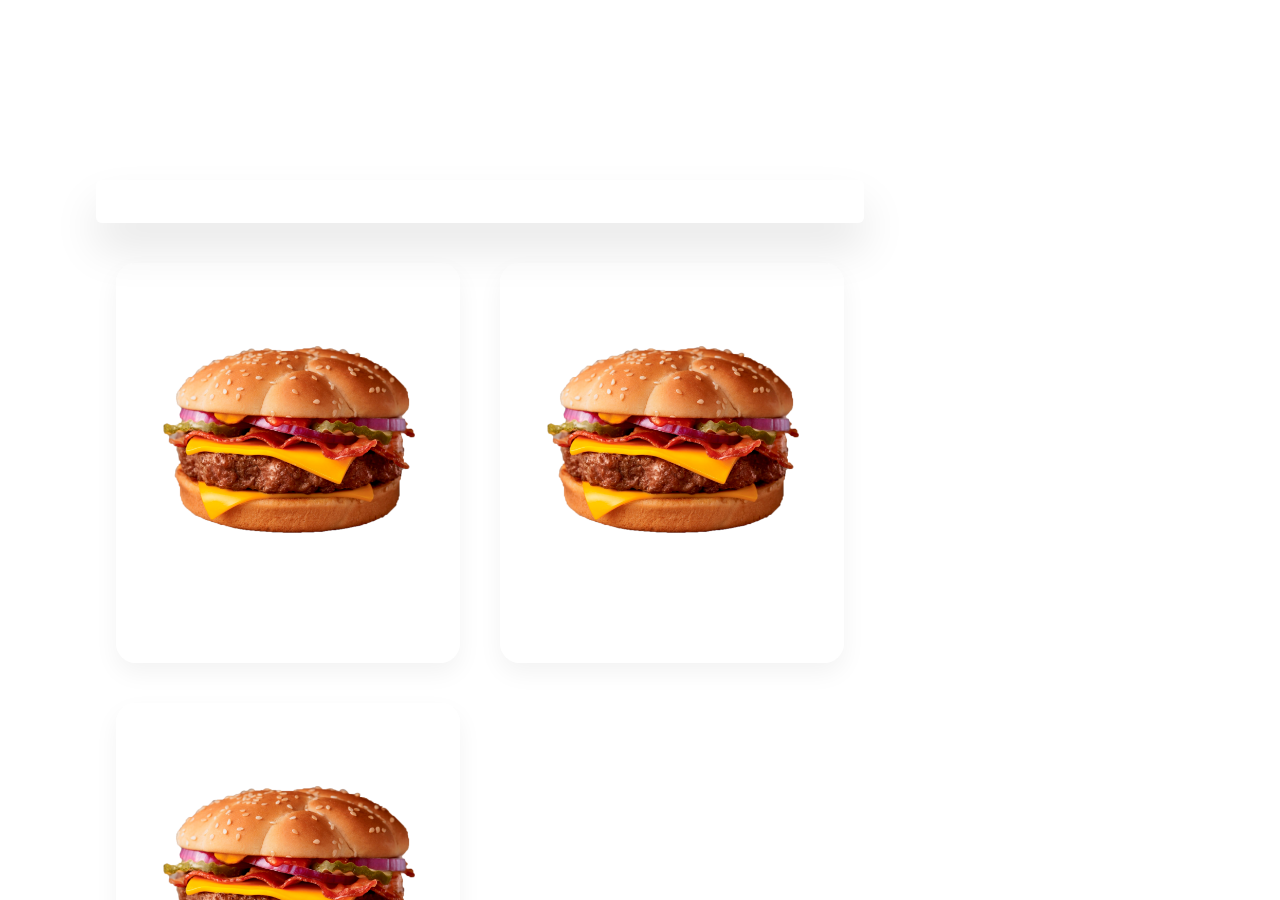
==== BuyPage.html @ ed425715 "added buypage with css and animations" ====
<!DOCTYPE html>
<html>
    <head>
        <link rel="stylesheet" href="style.css">
        <meta name="viewport" content="width=device-width, initial-scale=1, minimum-scale=1" />
        <script src="jQuery.js"></script>
    </head>
    <body>
        <div class="background-flex ">
            <div class="flex-column logo-div">
                <div class="background-div-1 background-div-1-buymenu">
                        <div class="background-div-1_1 "></div>
                        <div class="background-div-1_2 "><span>BFE</span></div>
                </div>
                
            </div>
            <div class="buymenu-parent">
                <div class="buymenu">
                    <div class="buymenu-title">
                        <!--Item-->
                        <div class="buymenu-title-item">
                            <img src="images/burger-logo.png" class="logo-img">
                            <div class="food-text">Burgers</div>
                        </div>
                        <!--Item-->
                        <div class="buymenu-title-item">
                            <img src="images/pizza-logo.png" class="logo-img">
                            <div class="food-text">Pizzas</div>
                        </div>
                        <!--Item-->
                        <div class="buymenu-title-item">
                            <img src="images/burger-logo.png" class="logo-img">
                            <div class="food-text">Burgers</div>
                        </div>
                        <!--Item-->
                        <div class="buymenu-title-item">
                            <img src="images/burger-logo.png" class="logo-img">
                            <div class="food-text">Burgers</div>
                        </div>
                    </div>
                    <div class="buymenu-items">
                        <div class="buymenu-categorie">
                            <div class="container">
                                <div class="item-card" onclick="EnableDescription(this)">
                                    <div class="item-imgBox">
                                        <img src="images/burgers/burger1.png">
                                        <h2>Classic Burger</h2>
                                    </div>
                                    <div class="item-content">
                                        <div class="description">
                                                <h3>Lorem ipsum dolor sit amet consectetur adipisicing elit. Temporibus cumque natus, alias similique aut nemo. Illo dicta reiciendis quae rerum.</h3>
                                        </div>
                                        <div class="ingredients">
                                            <input type="checkbox">
                                            <input type="checkbox">
                                            <input type="checkbox">
                                            <input type="checkbox">
                                        </div>
                                        <div class="a">
                                            BuyNow
                                        </div>
                                    </div>
                                </div>
                            </div>
                            <div class="container">
                                <div class="item-card" onclick="EnableDescription(this)">
                                    <div class="item-imgBox">
                                        <img src="images/burgers/burger1.png">
                                        <h2>Classic Burger</h2>
                                    </div>
                                    <div class="item-content">
                                        <div class="description">
                                                <h3>Lorem ipsum dolor sit amet consectetur adipisicing elit. Temporibus cumque natus, alias similique aut nemo. Illo dicta reiciendis quae rerum.</h3>
                                        </div>
                                        <div class="ingredients">
                                            <input type="checkbox">
                                            <input type="checkbox">
                                            <input type="checkbox">
                                            <input type="checkbox">
                                        </div>
                                        <div class="a">
                                            BuyNow
                                        </div>
                                    </div>
                                </div>
                            </div>
                            <div class="container">
                                <div class="item-card" onclick="EnableDescription(this)">
                                    <div class="item-imgBox">
                                        <img src="images/burgers/burger1.png">
                                        <h2>Classic Burger</h2>
                                    </div>
                                    <div class="item-content">
                                        <div class="description">
                                                <h3>Lorem ipsum dolor sit amet consectetur adipisicing elit. Temporibus cumque natus, alias similique aut nemo. Illo dicta reiciendis quae rerum.</h3>
                                        </div>
                                        <div class="ingredients">
                                            <input type="checkbox">
                                            <input type="checkbox">
                                            <input type="checkbox">
                                            <input type="checkbox">
                                        </div>
                                        <div class="a">
                                            BuyNow
                                        </div>
                                    </div>
                                </div>
                            </div>                                        
                        </div>
                    </div>
                </div>
                <div class="buymenu-settings">

                </div>
            </div>
        </div>
    </body>
    <script>
        function EnableDescription (element)
        {
            DisableAll();
            var card=element;
            var categorie=card.parentElement.parentElement;
            var container=element.parentElement;
            var imgBox=card.firstElementChild;
            var img=card.firstElementChild.firstElementChild;
            var content=card.children[1];

            card.style.width="100%";
            img.style.width="150px";
            content.style.display="inline";
            container.style.width="100%";
        }
        function DisableAll()
        {
            var cards=$(".item-card");
            var containers=$(".container");
            var contents=$(".item-content");
            var imgs=$(".item-imgBox");
            for(var i=0;i<cards.length;i++)
            {
                
                cards[i].style.width="350px";
                imgs[i].firstElementChild.style.width="256px";
                contents[i].style.display="none";
                containers[i].style.width="auto";
            }
        }
    </script>
</html>
---- style.css ----
*
{
margin:0;
padding:0;
box-sizing: border-box;
font-family:'Courier New';
}
.border
{
    border:1px solid red;
}
.background-flex
{
    height: 100vh;
    width: 100%;
    background-image: url("./images/background.jpg");
    background-size: 75%;
    display:flex;
    flex-wrap: wrap;

}
.flex-column
{
    flex:25%;
    height:100%;
}
.background-div-1
{
    display:flex;
    align-items: flex-start;
    height: 15%;
}
.logo-div
{
    display: flex;
    flex-direction: column;
}

.background-div-1_1
{
    background-image: url("images/logo.png");
    background-repeat: no-repeat;
    background-position: center;
    background-size: 12vh;
    margin:2%;
    height:100%;
    flex-grow: 1;
    min-width: 13vh;
}
.background-div-1_2
{
    color:white;    
    font-size:10vh;
    margin:2% 2% 2% 0;
    height:100%;
    flex-grow: 6;
    display: flex;
    align-items: center;
}


.background-div-2
{
    position: relative;
    overflow: hidden;
    background-image: url("images/backgroundFood1.png");
    background-repeat: no-repeat;
    background-size: 120%;
    background-position: left;
}
.background-div-1-buymenu
{
 max-width: 50%;   
}
.background-div-3
{
    align-self: center;
    color:white;
    position: relative;
    top:10%;
    height: 50%;
    width:80%;
}
.div-3-span-1
{
    font-size:10vh;
}
.div-3-span-2
{
    
    font-size:3vh;
}
.start-button
{
    width:200px;
    height:50px;
    font-size:18px;
    font-weight: bold;
    color:white;
    background-color: #F3A800;
    cursor: pointer;
}
/*Login*/
.login-box
{
    display: none;
    position: absolute;
    left:50%;
    top:50%;
    transform: translate(-50%,-50%);
    width:50vh;
    height:50%;
    min-width:200px;
    max-width:100vh;
}
.login-div
{
    position: relative;
    width:100%;
    height:100%;
    background: rgba( 255, 255, 255, 0.1);
    border-radius: 6px;
    display: flex;
    justify-content: center;
    align-items: center;
    backdrop-filter: blur(5px);
    box-shadow: 0 25px 45px rgba(0, 0, 0, 0.1);
    border:1px solid rgba(255, 255, 255, 0.5);
    border-right:1px solid rgba(255, 255, 255, 0.2);
    border-bottom:1px solid rgba(255, 255, 255, 0.2);
    overflow: hidden;
}
.login-form
{
    position: absolute;
    width: 100%;
    height: 100%;
    padding:10%;
}
.login-toolbar
{
    position: absolute;
    top:0;
    left:0;
    width:100%;
    border-top-left-radius: 6px;
    border-top-right-radius: 6px;
    border:none;
    height:20px;
    background: #E1E0E2;
    z-index: 1;
    display: flex;
    align-items: center;
}
.toolbar-x
{
    width:15px;
    height:15px;
    margin-left:5px;
    border-radius: 20px;
    background: #FF5F58;
    cursor: pointer;
}
.login-text
{
    position: relative;
    color:white; 
    font-size: 4vh;
    font-weight: 600;
    letter-spacing: 1px;
    margin-bottom: 10%;
}

.input-div
{
    position: relative;
    width:100%;
    height: 100%;
    margin-top: 6%;
}
.input-div input
{
    width:100%;
    background: rgba(0, 0, 0, 0.2);
    border:none;
    outline:none;
    padding: 3% 6%;
    border-radius: 35px;
    border:1px solid rgba(255, 255, 255, 0.5);
    border-right:1px solid rgba(255, 255, 255, 0.2);
    border-bottom:1px solid rgba(255, 255, 255, 0.2);
    font-size: 2vh;
    letter-spacing: 1px;
    color:white;
    box-shadow: 0 5px 15px rgba(0, 0, 0, 0.05);
}
.input-div input::placeholder
{
    color:#E1E0E2;
}
.input-div input[type="submit"]
{
    background:#F3A800;
    color:white;
    cursor: pointer;
    max-width: 40%;
    margin-bottom: 6%;
    font-weight: 600;
}
.forget
{
    margin-top: 1%;
    color:white;
    font-size: 2vh;
}
.forget a
{
    color:white;
    font-weight: 600;
}
/*Signup*/
.signup-form
{
    position: absolute;
    width: 100%;
    height: 100%;
    padding:10%;
    left:1000px;
}
.spinner-parent
{
    position: absolute;
    z-index: 2;
    width:25px;
    height:25px;
    left:98%;
    top:50%;
    transform: translate(-98%,-50%);
}
.spinner-correct
{
    position: absolute;
    display:none;
    width:70%;
    height:70%;
    background-color:#2AC940;
    border-radius: 50%;
    left:50%;
    top:50%;
    transform: translate(-50%,-50%);
}
.spinner-error
{
    position: absolute;
    display:none;
    width:70%;
    height:70%;
    background: #FF5F58;
    border-radius: 50%;
    left:50%;
    top:50%;
    transform: translate(-50%,-50%);
}
.buymenu-parent
{
    position: absolute;
    width:100%; 
    height:100%;
    display:flex;
}
.buymenu
{
    position: relative;
    width:75%;
    height:80%;
    top:20%;
    display: flex;
    flex-direction: column;
    align-items: center;
    
}
.buymenu-settings
{
    position:relative;
    width:25%;
    height:100%;
    border:1px solid white;
}
.buymenu-title
{
    display:flex;
    width:80%;
    height:6%;
    justify-content: flex-start;
    background: rgba( 255, 255, 255, 0.1);
    border-radius: 6px;
    display: flex;
    justify-content: center;
    align-items: center;
    backdrop-filter: blur(5px);
    box-shadow: 0 25px 45px rgba(0, 0, 0, 0.1);
    border:1px solid rgba(255, 255, 255, 0.5);
    border-right:1px solid rgba(255, 255, 255, 0.2);
    border-bottom:1px solid rgba(255, 255, 255, 0.2);
    overflow: hidden;
}

.buymenu-title-item
{
    width:100%;
    min-width:32px;
    display:flex;
    color:white;
    align-items: center;
    overflow: hidden;
    justify-content: center;
    border-right: 1px solid rgba(255, 255, 255, 0.2);
    cursor: pointer;
    
}
.buymenu-title-item:hover
{
    background-color:rgba(255, 255, 255, 0.3);
}
.food-text
{
    padding:5px;
    font-size:18px;
    overflow: hidden;
}
.logo-img
{
    width:30px;
}
.buymenu-items
{
    width:80%;
    height:94%;
}
.buymenu-categorie
{
    width:100%;
    height:100%;
    display: grid;
    justify-content: center;
    align-items: center;
    overflow-x: hidden;
    padding:20px 0;
    box-sizing: border-box;
    grid-template-columns: 50% 50%;
}
.container
{
    position: relative;
    z-index:10;
    display:flex;
    justify-content: center;
    align-items: center;
    flex-wrap: wrap;
    transition: 0.5s;
}
.container .item-card
{
    position: relative;
    width: 350px;
    height:400px;
    margin:20px 20px;
    display: flex;
    justify-content: center;
    align-items: center;
    background: rgba(255,255,255,0.1);
    box-shadow: 0 10px 25px rgba( 0, 0, 0, 0.05);
    backdrop-filter: blur(5px);
    border-radius: 20px;
    transition: 0.5s;
}
.container .item-card:hover
{
    background:#F3A800 ;
}
.container .item-card .item-imgBox
{
    position: relative;
    display: flex;
    justify-content: center;
    align-items: center;
    flex-direction: column;
    padding:20px;
    transition:0.5s;
    height:100%;
    flex-basis: 0;
    flex-grow: 4;

}
.container .item-card .item-imgBox img
{
    width:256px;
    margin: 0 0 20px;
    transition:0.5s;

}
.container .item-card .item-imgBox h2
{
    color:white;
    font-weight: 600;
}
.container .item-card .item-content
{
    width:100%;
    height:75%;
    display:flex;
    flex-direction: column;
    justify-content: center;
    align-content: center;
    transition: 0.5s;
    border-left:1px solid rgba( 255, 255, 255, 0.1);
    overflow: hidden;
    flex-basis: 0;
    flex-grow: 10;
    display:none;
    
}
.container .item-card .item-content .description,
.container .item-card .item-content .ingredients
{
    display:flex;
    justify-content: center;
    align-items: center;
    padding:8px 20px;
}
.container .item-card .item-content .description h3
{
    color:white;
    font-weight: 300;
    font-size:14px;
    letter-spacing: 2px;
    margin-right: 10px;
}
.container .item-card .item-content .ingredients input
{
    width:20px;
    height:20px; 
    margin:2px;
}
.container .item-card .item-content .description span
{
    width:26px;
    height:26px;
    text-align: center;
    line-height: 24px;
    display: inline-block;
    color:#111;
    background: white;
    border-radius: 4px;
    font-size:14px;
    margin:0 5px;
    font-weight: 500;
    transition: 0.5s;
    cursor: pointer;
}
.container .item-card .item-content .desciption span:hover
{
    background: #2AC940;
}
.container .item-card .item-content .ingredients span
{
    width:20px;
    height:20px;
    background: #f00;
    border-radius: 50%;
    margin:0 5px;
    border:2px solid white;
    box-sizing: border-box;
    cursor:pointer;
    
}
.container .item-card .item-content .a
{
    padding:12px 30px;
    background: white;
    border-radius: 40px;
    font-weight: 600;
    letter-spacing: 1px;
    color:#111;
    text-decoration: none;
    text-transform: uppercase;
    width:50%;
    text-align: center;
   
}
.tooltiptext {
    visibility: hidden;
    width:350px;
    background-color: black;
    color: #fff;
    text-align: center;
    border-radius: 6px;
    padding: 5px 0;
    
    /* Position the tooltip */
    position: absolute;
    z-index: 3;
    top:170%;
    left:98%;
    transform: translate(-98%,-170%);
  }
  
.spinner-error:hover .tooltiptext
  {
    visibility: visible;
  }

.spinner
{
    display:none;
    width:100%;
    height:100%;
    border:7px solid #E1E0E2A0;
    border-top:7px solid red;
    border-radius: 50%;
    animation: spin 2s linear infinite;
}

@keyframes spin {
    0% { transform: rotateZ(0deg); }
    100% { transform: rotateZ(360deg); }
  }

@media (max-width:800px)
{
    .flex-column
    {
        flex:100%;
        height:50%;
    }
    .background-flex
    {
        background-size: auto;
        background-position: bottom;
    }
    .background-div-2
    {
        background-position: top;
    }
    .background-div-3
    {
        width:60%;
        right:7%;
    }
    .div-3-span-1
    {
        font-size:6vh;
    }
    .div-3-span-2
    {
        
        font-size:2vh;
    }
    .start-button
    {
        width:160px;
        height:40px;
        font-size:14px;
        font-weight: bold;
        color:white;
        background-color: #F3A800;
        cursor: pointer;
    }
    .toolbar-x
    {
        width:13px;
        height:13px;
    }
    .login-div
    {
        overflow-y: auto;
    }
    .spinner-parent
    {
        width:20px;
        height:20px;
    }
    .spinner
    {
        
        border:4px solid white;
        border-top:4px solid red;
    }
    .background-div-1-buymenu
    {
    max-width:100%;   
    }
    .buymenu
    {
        width:100%;
        height: 85%;
        top:15%;
    }
    .buymenu-settings
    {
        width:0;
        display:none;
    }

}
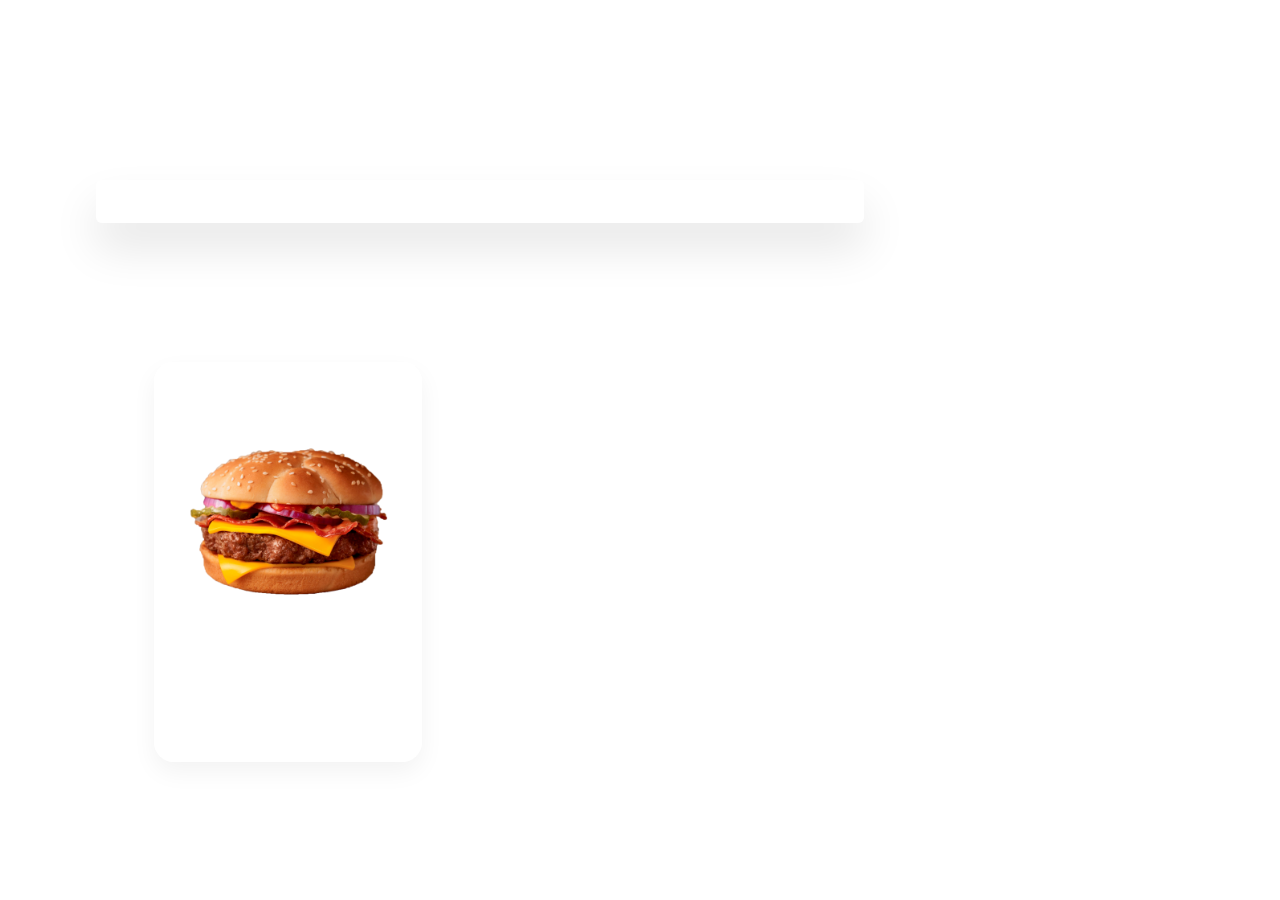
==== commit 93fa9ba1: "Added add to cart function and side panels" ====
--- a/BuyPage.html
+++ b/BuyPage.html
@@ -18,22 +18,22 @@
                 <div class="buymenu">
                     <div class="buymenu-title">
                         <!--Item-->
-                        <div class="buymenu-title-item">
+                        <div class="buymenu-title-item" onclick="EnableCategories(this,0)">
                             <img src="images/burger-logo.png" class="logo-img">
                             <div class="food-text">Burgers</div>
                         </div>
                         <!--Item-->
-                        <div class="buymenu-title-item">
+                        <div class="buymenu-title-item" onclick="EnableCategories(this,1)">
                             <img src="images/pizza-logo.png" class="logo-img">
                             <div class="food-text">Pizzas</div>
                         </div>
                         <!--Item-->
-                        <div class="buymenu-title-item">
+                        <div class="buymenu-title-item" onclick="EnableCategories(this,2)">
                             <img src="images/burger-logo.png" class="logo-img">
                             <div class="food-text">Burgers</div>
                         </div>
                         <!--Item-->
-                        <div class="buymenu-title-item">
+                        <div class="buymenu-title-item" onclick="EnableCategories(this,3)">
                             <img src="images/burger-logo.png" class="logo-img">
                             <div class="food-text">Burgers</div>
                         </div>
@@ -44,78 +44,135 @@
                                 <div class="item-card" onclick="EnableDescription(this)">
                                     <div class="item-imgBox">
                                         <img src="images/burgers/burger1.png">
-                                        <h2>Classic Burger</h2>
+                                        <h2>Double Cheese Bacon Burger</h2>
                                     </div>
                                     <div class="item-content">
                                         <div class="description">
                                                 <h3>Lorem ipsum dolor sit amet consectetur adipisicing elit. Temporibus cumque natus, alias similique aut nemo. Illo dicta reiciendis quae rerum.</h3>
                                         </div>
                                         <div class="ingredients">
-                                            <input type="checkbox">
-                                            <input type="checkbox">
-                                            <input type="checkbox">
-                                            <input type="checkbox">
-                                        </div>
-                                        <div class="a">
-                                            BuyNow
-                                        </div>
-                                    </div>
-                                </div>
-                            </div>
+                                            <div>
+                                                <input type="checkbox" id="checkbox1" checked="true">
+                                                <label for="checkbox1"><img src="images/burger-logo.png" /></label>
+                                            </div>
+                                            <div>
+                                                <input type="checkbox" id="checkbox2" checked="true">
+                                                <label for="checkbox2"><img src="images/burger-logo.png" /></label>
+                                            </div>
+                                            <div>
+                                                <input type="checkbox" id="checkbox3" checked="true">
+                                                <label for="checkbox3"><img src="images/burger-logo.png" /></label>
+                                            </div>
+                                        </div>
+                                        <div class="price"><h2>24,000LL</h2></div>
+                                        <div class="order">
+                                            <input type="button" value="Add to Card" onclick="AddToCart(this)">
+                                            <input type="button" value="Buy Now">
+                                        </div>
+                                    </div>
+                                </div>
+                            </div>                                       
+                        </div>
+
+                        <div class="buymenu-categorie" style="display:none">
                             <div class="container">
                                 <div class="item-card" onclick="EnableDescription(this)">
                                     <div class="item-imgBox">
-                                        <img src="images/burgers/burger1.png">
-                                        <h2>Classic Burger</h2>
+                                        <img src="images/backgroundFood1.png">
+                                        <h2>Tomato Pizza</h2>
                                     </div>
                                     <div class="item-content">
                                         <div class="description">
                                                 <h3>Lorem ipsum dolor sit amet consectetur adipisicing elit. Temporibus cumque natus, alias similique aut nemo. Illo dicta reiciendis quae rerum.</h3>
                                         </div>
                                         <div class="ingredients">
-                                            <input type="checkbox">
-                                            <input type="checkbox">
-                                            <input type="checkbox">
-                                            <input type="checkbox">
-                                        </div>
-                                        <div class="a">
-                                            BuyNow
-                                        </div>
-                                    </div>
-                                </div>
-                            </div>
-                            <div class="container">
-                                <div class="item-card" onclick="EnableDescription(this)">
-                                    <div class="item-imgBox">
-                                        <img src="images/burgers/burger1.png">
-                                        <h2>Classic Burger</h2>
-                                    </div>
-                                    <div class="item-content">
-                                        <div class="description">
-                                                <h3>Lorem ipsum dolor sit amet consectetur adipisicing elit. Temporibus cumque natus, alias similique aut nemo. Illo dicta reiciendis quae rerum.</h3>
-                                        </div>
-                                        <div class="ingredients">
-                                            <input type="checkbox">
-                                            <input type="checkbox">
-                                            <input type="checkbox">
-                                            <input type="checkbox">
-                                        </div>
-                                        <div class="a">
-                                            BuyNow
-                                        </div>
-                                    </div>
-                                </div>
-                            </div>                                        
+                                            <div>
+                                                <input type="checkbox" id="checkbox4" checked="true">
+                                                <label for="checkbox4"><img src="images/pizza-logo.png" /></label>
+                                            </div>
+                                            <div>
+                                                <input type="checkbox" id="checkbox5" checked="true">
+                                                <label for="checkbox5"><img src="images/burger-logo.png" /></label>
+                                            </div>
+                                            <div>
+                                                <input type="checkbox" id="checkbox6" checked="true">
+                                                <label for="checkbox6"><img src="images/pizza-logo.png" /></label>
+                                            </div>
+                                        </div>
+                                        <div class="price"><h2>36,000LL</h2></div>
+                                        <div class="order">
+                                            <input type="button" value="Add to Card" onclick="AddToCart(this)">
+                                            <input type="button" value="Buy Now">
+                                        </div>
+                                    </div>
+                                </div>
+                            </div>                                       
                         </div>
                     </div>
                 </div>
                 <div class="buymenu-settings">
-
+                    <div class="title">
+                        <div class="cart" onclick="EnableSidePanels(this,0)">
+                            <img src="images/icons/cart-icon.png">
+                        </div>
+                        <div class="profile" onclick="EnableSidePanels(this,1)">
+                            <img src="images/icons/profile-icon.png">
+                        </div>
+                        <div class="settings" onclick="EnableSidePanels(this,2)">
+                            <img src="images/icons/settings-icon.png">
+                        </div>
+                    </div>
+                    <div class="content" id="content">
+                        <div class="cart-content" id="cart-content">
+                            <!--
+                            <div class="item" style="margin-left: 0px;">
+                                <img src="images/burgers/burger1.png">
+                                <div class="desc">
+                                    <span class="name">Double Cheese Bacon Burger</span>
+                                    <div class="checkboxs">
+                                        <div class="not-included">
+                                            <img src="images/burger-logo.png">
+                                        </div>
+                                    </div>
+                                    <span class="price">24,000LL</span>
+                                </div>
+                                <div class="close">
+                                    <div class="x-button" onclick="RemoveFromCart(this)">
+                                    </div>
+                                </div>
+                            </div>
+                            -->
+                        </div>
+                        <div class="profile-content" id="profile-content">
+                            Lorem ipsum dolor sit amet consectetur adipisicing elit. Quo, recusandae!
+                        </div>
+                        <div class="settings-content" id="settings-content" >
+                            Lorem ipsum dolor sit amet consectetur adipisicing elit. Quo, recusandae!
+                        </div>
+                    </div>
                 </div>
             </div>
         </div>
     </body>
     <script>
+        function EnableSidePanels(element,num)
+        {
+            var parent=element.parentElement.nextElementSibling;
+            for(var i=0;i<parent.children.length;i++)
+            {
+                $(parent.children[i]).hide();
+            }
+            $(parent.children[num]).show();
+        }
+        function EnableCategories(element,num)
+        {
+            var categorieParent=element.parentElement.nextElementSibling;
+            for(var i=0;i<categorieParent.children.length;i++)
+            {
+                $(categorieParent.children[i]).hide();
+            }
+            $(categorieParent.children[num]).show();
+        }
         function EnableDescription (element)
         {
             DisableAll();
@@ -126,8 +183,8 @@
             var img=card.firstElementChild.firstElementChild;
             var content=card.children[1];
 
-            card.style.width="100%";
-            img.style.width="150px";
+            card.classList.add("item-card-size");
+            img.style.width="120px";
             content.style.display="inline";
             container.style.width="100%";
         }
@@ -140,11 +197,75 @@
             for(var i=0;i<cards.length;i++)
             {
                 
-                cards[i].style.width="350px";
-                imgs[i].firstElementChild.style.width="256px";
+                cards[i].classList.remove("item-card-size");
+                imgs[i].firstElementChild.style.width="200px";
                 contents[i].style.display="none";
                 containers[i].style.width="auto";
             }
         }
+
+        function AddToCart(element)
+        {
+            var cartContent=document.getElementById("cart-content");
+            //GetInfos
+            var imgsrc=element.parentElement.parentElement.parentElement.firstElementChild.firstElementChild.src;
+            var name=element.parentElement.parentElement.parentElement.firstElementChild.children[1].innerHTML;
+            var price=element.parentElement.previousElementSibling.firstElementChild.innerHTML;
+            var checkboxsParent=element.parentElement.previousElementSibling.previousElementSibling;
+            //CreateDiv
+            var item=document.createElement("div");
+            item.classList.add("item");
+            var img=document.createElement("img");
+            img.src=imgsrc;
+            item.appendChild(img);
+            var desc=document.createElement("div");
+            desc.classList.add("desc");
+            var nameElement=document.createElement("span");
+            var checkboxElement=document.createElement("div");
+            var notIncluded=document.createElement("div");
+            notIncluded.classList.add("not-included");
+
+            for(var i=0;i<checkboxsParent.children.length;i++)
+            {
+                var isChecked=checkboxsParent.children[i].firstElementChild.checked;
+                var notIncludedimgSrc=checkboxsParent.children[i].children[1].firstElementChild.src;
+                if(!isChecked){
+                    var notIncludedimg=document.createElement("img");
+                    notIncludedimg.src=notIncludedimgSrc;
+                    notIncluded.appendChild(notIncludedimg);
+                }
+            }
+            checkboxElement.classList.add("checkboxs");
+            checkboxElement.appendChild(notIncluded);
+            var priceElement=document.createElement("span");
+            nameElement.classList.add("name");
+            nameElement.innerHTML=name;
+            
+            priceElement.classList.add("price");
+            priceElement.innerHTML=price;
+            desc.appendChild(nameElement);
+            desc.appendChild(checkboxElement);
+            desc.appendChild(priceElement);
+            item.appendChild(desc);
+            var close=document.createElement("div");
+            close.classList.add("close");
+            close.innerHTML='<div class="x-button" onclick="RemoveFromCart(this)">';
+            item.appendChild(close);
+            cartContent.appendChild(item);
+            $('#cart-content').show();
+            $(item).hide();
+            $(item).slideToggle("fast",function(){
+                $(item).animate({"margin-left":"2%"}, "fast",function()
+                {
+                    $(item).animate({"margin-left":"0"}, "fast");
+                });  
+            });
+
+        }
+        function RemoveFromCart(element)
+        {
+            var item=element.parentElement.parentElement;
+            $(item).slideToggle('fast', function(){ $(item).remove(); });
+        }
     </script>
 </html>--- a/style.css
+++ b/style.css
@@ -279,18 +279,13 @@
     align-items: center;
     
 }
-.buymenu-settings
-{
-    position:relative;
-    width:25%;
-    height:100%;
-    border:1px solid white;
-}
+
 .buymenu-title
 {
     display:flex;
     width:80%;
     height:6%;
+    min-height:30px;
     justify-content: flex-start;
     background: rgba( 255, 255, 255, 0.1);
     border-radius: 6px;
@@ -349,10 +344,25 @@
     box-sizing: border-box;
     grid-template-columns: 50% 50%;
 }
+/*Scroll*/
+.buymenu-categorie::-webkit-scrollbar,
+.buymenu-settings .content .cart-content::-webkit-scrollbar {
+    width: 4px;
+  }
+  .buymenu-categorie::-webkit-scrollbar-track,
+  .buymenu-settings .content .cart-content::-webkit-scrollbar-track {
+    box-shadow: inset 0 0 6px rgba(0, 0, 0, 0.3);
+  }
+   
+  .buymenu-categorie::-webkit-scrollbar-thumb,
+  .buymenu-settings .content .cart-content::-webkit-scrollbar-thumb {
+    background-color: rgba( 255, 255, 255, 0.3);
+    outline: 1px solid rgba(255, 255, 255, 0.5);
+  }
+/*Item*/
 .container
 {
     position: relative;
-    z-index:10;
     display:flex;
     justify-content: center;
     align-items: center;
@@ -362,8 +372,9 @@
 .container .item-card
 {
     position: relative;
-    width: 350px;
-    height:400px;
+    width: 70%;
+    height:auto;
+    min-height: 400px;
     margin:20px 20px;
     display: flex;
     justify-content: center;
@@ -376,7 +387,7 @@
 }
 .container .item-card:hover
 {
-    background:#F3A800 ;
+    background:rgba(255, 255, 255, 0.3) ;
 }
 .container .item-card .item-imgBox
 {
@@ -394,7 +405,7 @@
 }
 .container .item-card .item-imgBox img
 {
-    width:256px;
+    width:200px;
     margin: 0 0 20px;
     transition:0.5s;
 
@@ -403,6 +414,7 @@
 {
     color:white;
     font-weight: 600;
+    font-size:3vh;
 }
 .container .item-card .item-content
 {
@@ -414,19 +426,48 @@
     align-content: center;
     transition: 0.5s;
     border-left:1px solid rgba( 255, 255, 255, 0.1);
-    overflow: hidden;
+    overflow-x: hidden;
     flex-basis: 0;
     flex-grow: 10;
     display:none;
     
 }
 .container .item-card .item-content .description,
+.container .item-card .item-content .order
+{
+    display:flex;
+    justify-content: center;
+    align-items: center;
+    padding:8px 20px;
+}
 .container .item-card .item-content .ingredients
 {
-    display:flex;
-    justify-content: center;
-    align-items: center;
+    display:grid;
+    justify-content:start;
+    align-items: center;
+    grid-template-columns:1fr 1fr 1fr 1fr 1fr;
     padding:8px 20px;
+}
+.container .item-card .item-content .order input
+{
+    padding:10px 10px;
+    margin:5px;
+    border-radius:10px;
+    border:none;
+    cursor: pointer;
+    background-color: #F3A800;
+    color:white;
+    font-weight: 600;
+    font-size:15px;
+    letter-spacing: 1px;
+} 
+.container .item-card .item-content .price h2
+{
+    margin:0 25px;
+    text-align: end;
+    font-weight:600;
+    color:white;
+    border-top: 1px solid rgba( 255, 255, 255, 0.2);
 }
 .container .item-card .item-content .description h3
 {
@@ -436,66 +477,195 @@
     letter-spacing: 2px;
     margin-right: 10px;
 }
-.container .item-card .item-content .ingredients input
-{
-    width:20px;
-    height:20px; 
-    margin:2px;
-}
-.container .item-card .item-content .description span
-{
-    width:26px;
-    height:26px;
-    text-align: center;
-    line-height: 24px;
-    display: inline-block;
-    color:#111;
-    background: white;
-    border-radius: 4px;
-    font-size:14px;
-    margin:0 5px;
-    font-weight: 500;
-    transition: 0.5s;
+.container .item-card .item-content .ingredients label
+{
+    height:40px;
+    width:40px;
+    display: block;
+    position: relative;
     cursor: pointer;
-}
-.container .item-card .item-content .desciption span:hover
-{
-    background: #2AC940;
-}
-.container .item-card .item-content .ingredients span
-{
-    width:20px;
-    height:20px;
-    background: #f00;
+    margin: 5px;
+    background-color: red;
+    border-radius: 5px;
+}
+
+.container .item-card .item-content .ingredients input[type=checkbox]
+{
+    display:none;
+}
+.container .item-card .item-content .ingredients label img
+{
+    height:100%;
+    width:100%;
+}
+
+  :checked+label img {
+    border-radius: 5px;
+    box-shadow: 0 0 10px rgba( 255, 255, 255, 0.1);
+    background-color:rgb(43, 218, 43);
+  }
+
+
+.container .item-card-size
+{
+    width:100%;
+}
+/*buymenu settings*/
+.buymenu-settings
+{
+    position:relative;
+    width:25%;
+    height:100%;
+    border:1px solid rgba( 255, 255, 255, 0.2);
+    display:flex;
+    flex-direction: column;
+}
+
+.buymenu-settings .title
+{
+    width:100%;
+    display: flex;
+    backdrop-filter: blur(5px);
+    border-bottom:1px solid rgba( 255, 255, 255, 0.2);
+
+   
+    
+}
+.buymenu-settings .title div
+{
+    width:100%;
+    min-width: 50px;
+    background: rgba( 255, 255, 255, 0.1);
+    border-right:1px solid rgba( 255, 255, 255, 0.2);
+    cursor: pointer;
+    display:flex;
+    align-items: center;
+    justify-content: center;
+    color:white;
+}
+.buymenu-settings .title div img
+{
+    width:35px;
+    margin:5px;
+}
+
+.buymenu-settings .title div:hover
+{
+    background: #F3A800;
+}
+.buymenu-settings .content
+{
+    height:100%;
+    background: rgba( 255, 255, 255, 0.1);
+    backdrop-filter: blur(5px);
+    overflow: hidden;
+}
+.buymenu-settings .content .cart-content
+{
+    display:flex;
+    flex-direction: column;
+    height:100%;
+    padding:40px 6%;
+    overflow-x:hidden;
+    
+}
+.buymenu-settings .content .profile-content
+{
+    display:flex;
+    flex-direction: column;
+    height:100%;
+    padding:40px 20px;
+    overflow-x:hidden;
+    border:1px solid red;
+}
+.buymenu-settings .content .settings-content
+{
+    display:flex;
+    flex-direction: column;
+    height:100%;
+    padding:40px 20px;
+    overflow-x:hidden;
+    border:1px solid green;
+}
+.buymenu-settings .content .cart-content .item
+{
+    position: relative;
+    width:100%;
+    height: auto;
+    border-radius: 10px;
+    background-color: #F3A800;
+    display:flex;
+    justify-content: flex-start;
+    align-items: center;
+    margin-bottom:20px;
+}
+.buymenu-settings .content .cart-content .item img
+{
+    width:35%;
+    margin-right:8px;
+}
+.buymenu-settings .content .cart-content .item .desc
+{
+    color:white;
+    height:100%;
+    width:60%;
+    display:flex;
+    flex-direction: column;
+    justify-content: center;
+    font-weight: 600;
+    font-size:1vw;
+}
+
+.buymenu-settings .content .cart-content .item .desc .checkboxs .not-included
+{
+    display:grid;
+    justify-content: start;
+    align-items: center;
+    grid-template-columns: 1fr 1fr 1fr 1fr 1fr 1fr;
+    column-gap:0;
+    width:100%;
+    height:100%;
+}
+.buymenu-settings .content .cart-content .item .desc .checkboxs img
+{
+    width:80%;
+    display: block;
+    position: relative;
+    background-color: red;
+    border-radius: 5px;
+}
+.buymenu-settings .content .cart-content .item .desc .price
+{
+    text-align: end;
+    padding-right: 10px;
+}
+.buymenu-settings .content .cart-content .item .close
+{
+    height:80%;
+    width:10%;
+    display:flex;
+    justify-content: center;
+    align-items: center;
+    border-left:1px solid rgba( 0, 0, 0, 0.2);
+}
+.buymenu-settings .content .cart-content .item .close .x-button
+{
+    margin:5px;
+    height: 20%;
+    padding-right: 65%;
     border-radius: 50%;
-    margin:0 5px;
-    border:2px solid white;
-    box-sizing: border-box;
-    cursor:pointer;
-    
-}
-.container .item-card .item-content .a
-{
-    padding:12px 30px;
-    background: white;
-    border-radius: 40px;
-    font-weight: 600;
-    letter-spacing: 1px;
-    color:#111;
-    text-decoration: none;
-    text-transform: uppercase;
-    width:50%;
-    text-align: center;
-   
-}
+    background: #FF5F58;
+    cursor: pointer;
+}
+/*Tooltip*/
 .tooltiptext {
     visibility: hidden;
-    width:350px;
+    width:2000%;
     background-color: black;
     color: #fff;
     text-align: center;
     border-radius: 6px;
-    padding: 5px 0;
+    font-size:2vh;
     
     /* Position the tooltip */
     position: absolute;
@@ -601,5 +771,27 @@
         width:0;
         display:none;
     }
-
-}
+    .container .item-card
+    {
+        width: 100%;
+        height:300px;
+        flex-direction: column;
+        margin:20px 0;
+    }
+    .buymenu-categorie
+    {
+        grid-template-columns: 100%;
+    }
+    .container .item-card-size
+    {
+        height:500px;
+    }
+    .container .item-card .item-content
+    {
+        width:98%;
+        height:100%;
+        border-left:none;
+        border-top:1px solid rgba( 255, 255, 255, 0.5);
+    }
+    
+}
